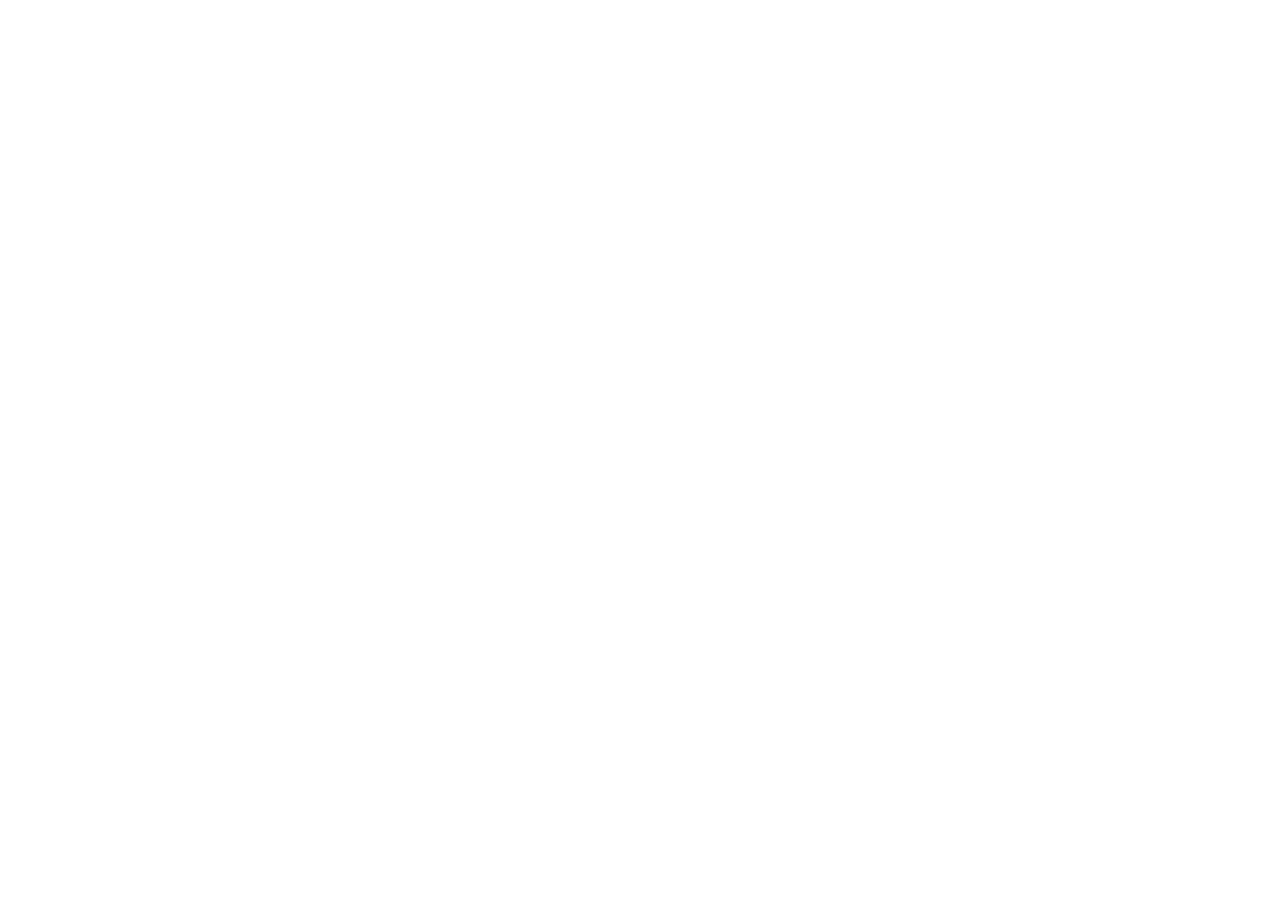
==== 01_basicPlayground/index.html @ 19784ca5 "first two examples" ====
<!DOCTYPE html>
<html>
	<head>
		<meta charset="utf-8">
		<title>npe - simple three.js cube</title>

		<style>
			body { margin: 0; }
			canvas { width: 100%; height: 100% }
		</style>

		<script src="../three.js"></script>
	</head>
	<body>

		<!-- <script src="simpleCube.js"></script> -->
		<!-- <script src="lightBall.js"></script> -->
		<script src="greatPlane.js"></script>


	</body>
</html>
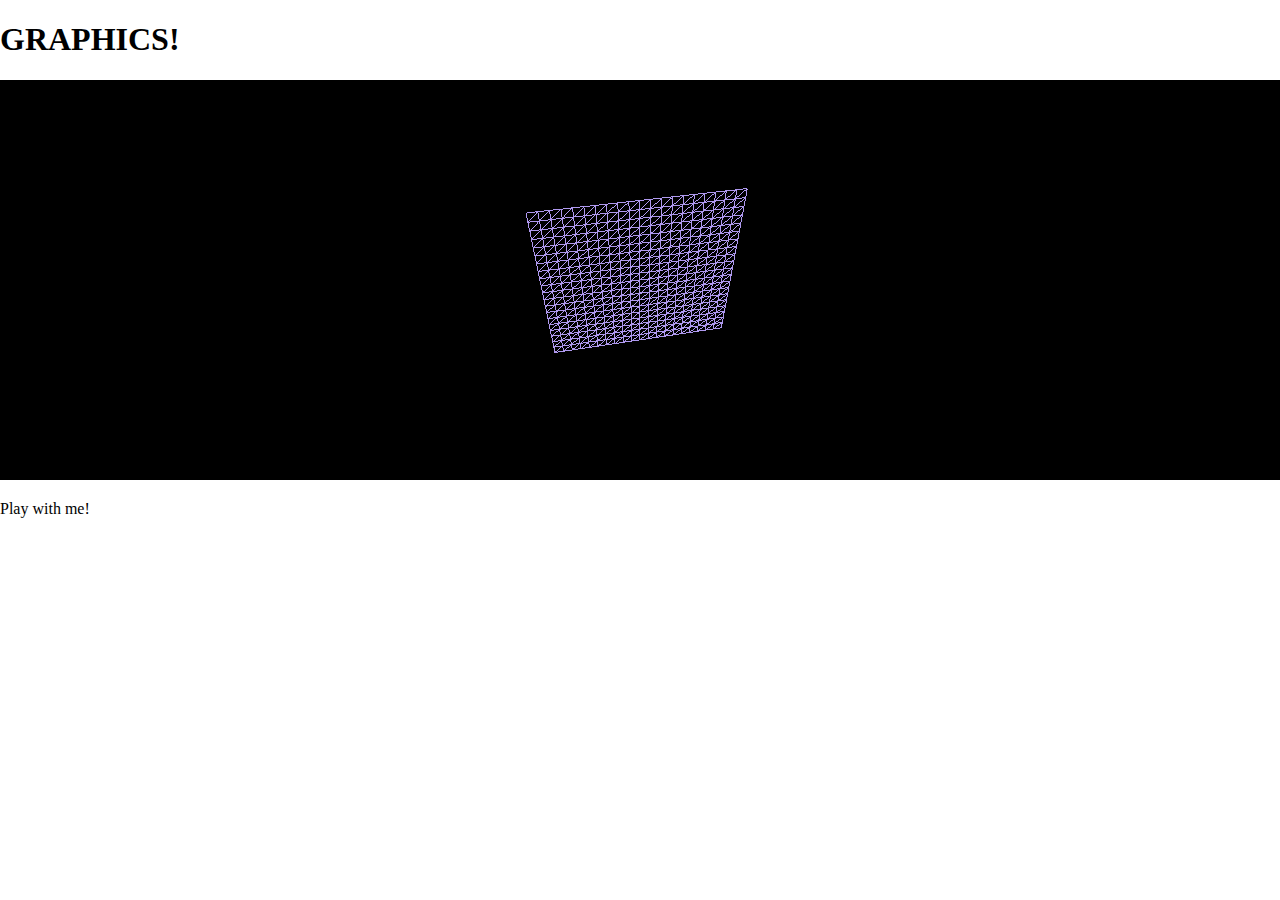
==== commit bd839ecb: "camera playground: updates DOM text + window resize support" ====
--- a/01_basicPlayground/index.html
+++ b/01_basicPlayground/index.html
@@ -9,14 +9,23 @@
 			canvas { width: 100%; height: 100% }
 		</style>
 
-		<script src="../three.js"></script>
+		<script src="../lib/three.js"></script>
+		<script src="../lib/OrbitControls.js"></script>
+
+
 	</head>
 	<body>
+		<h1>GRAPHICS!</h1>
+		<div id="sketch"> </div>
+
+		<div class="controls">
+			<p>Play with me!</p>
+		</div>
 
 		<!-- <script src="simpleCube.js"></script> -->
+		<!-- <script src="simpleCube_Orbit.js"></script> -->
 		<!-- <script src="lightBall.js"></script> -->
 		<script src="greatPlane.js"></script>
 
-
 	</body>
 </html>
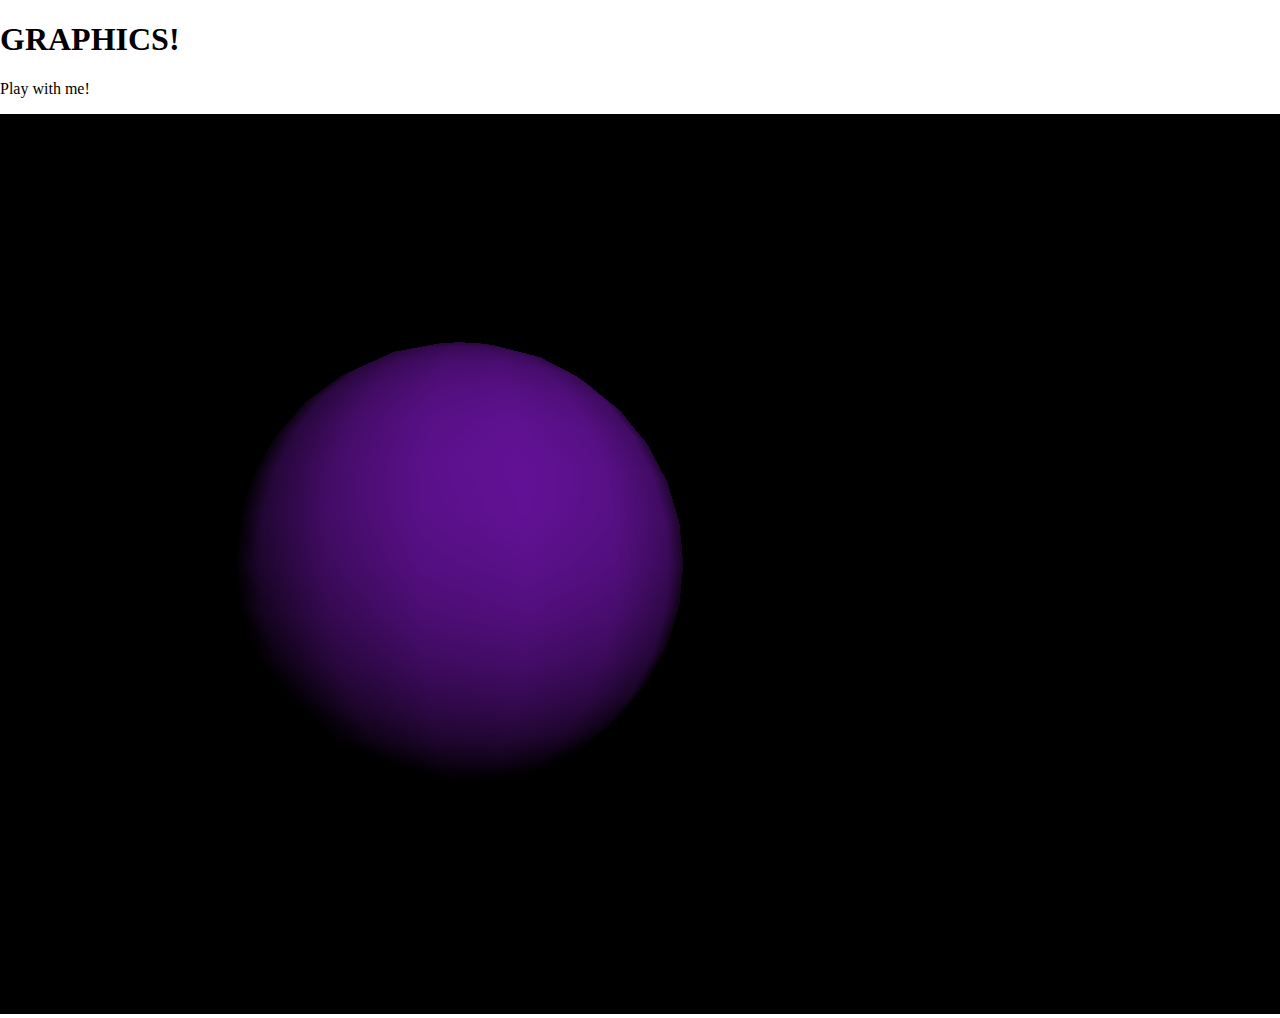
==== commit 4e7c9990: "VR" ====
--- a/01_basicPlayground/index.html
+++ b/01_basicPlayground/index.html
@@ -24,8 +24,8 @@
 
 		<!-- <script src="simpleCube.js"></script> -->
 		<!-- <script src="simpleCube_Orbit.js"></script> -->
-		<!-- <script src="lightBall.js"></script> -->
-		<script src="greatPlane.js"></script>
+		<script src="lightBall.js"></script>
+		<!-- <script src="greatPlane.js"></script> -->
 
 	</body>
 </html>
